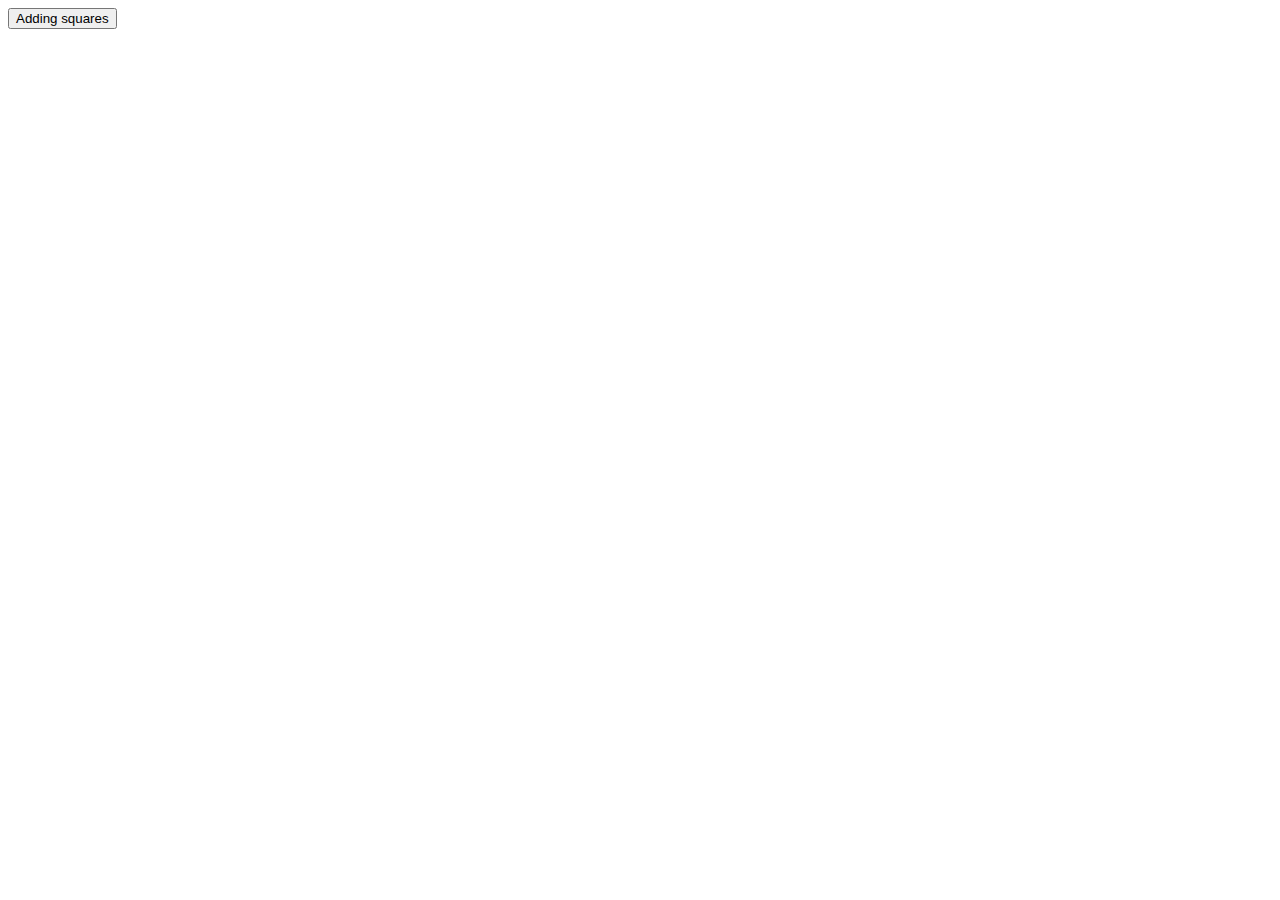
==== 1projectAddingDiv/index.html @ 3ef497da "Adding button and link to css and js" ====
<!DOCTYPE html>
<html lang="pl">

<head>
  <meta charset="UTF-8">
  <meta name="viewport" content="width=device-width, initial-scale=1.0">
  <meta http-equiv="X-UA-Compatible" content="ie=edge">
  <title>Document</title>
  <link rel="stylesheet" href="style.css">
</head>

<body>
  <button>Adding squares</button>
  <script src="main.js"></script>
</body>

</html>
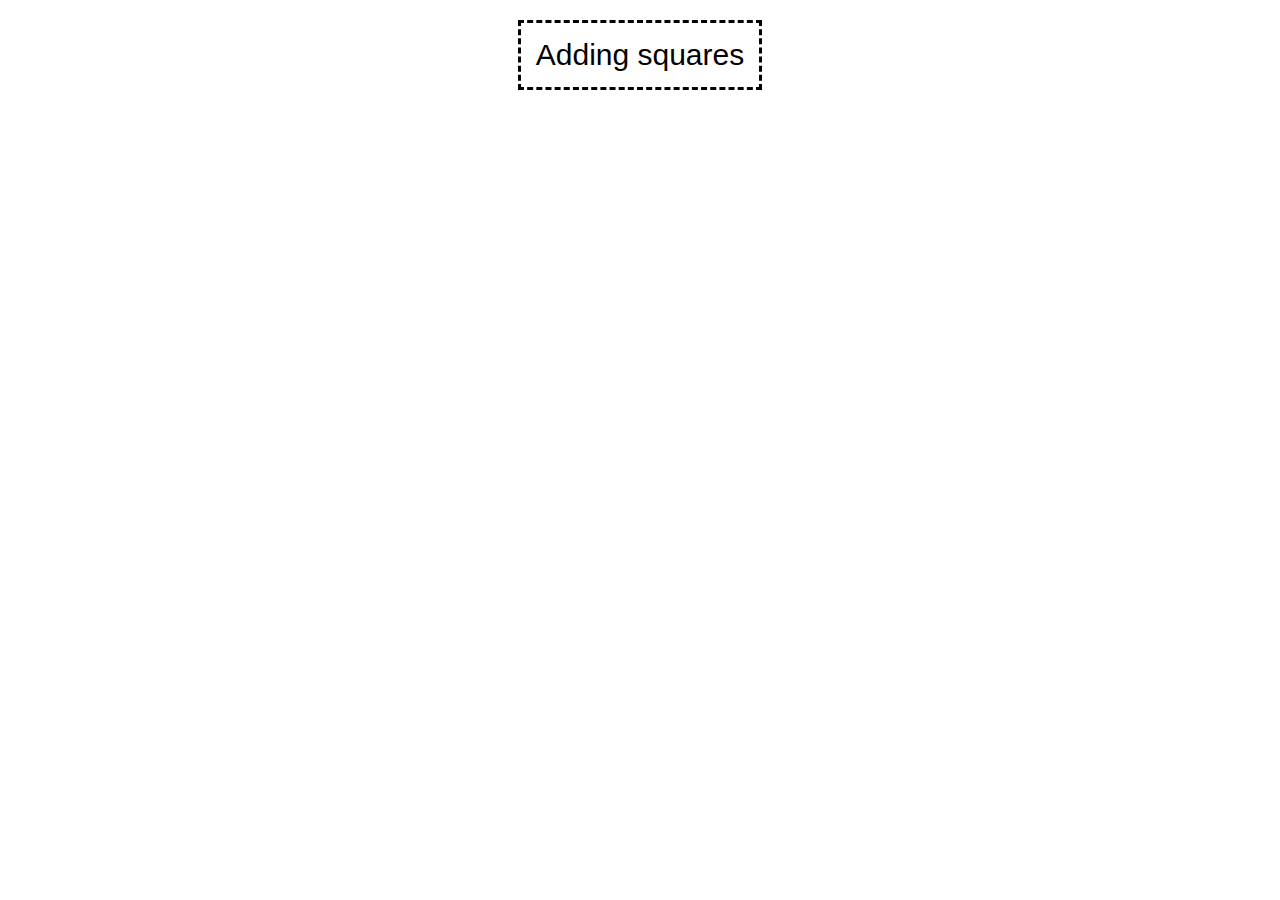
==== commit 0f687dad: "Adding squares" ====
--- a/1projectAddingDiv/index.html
+++ b/1projectAddingDiv/index.html
@@ -5,7 +5,7 @@
   <meta charset="UTF-8">
   <meta name="viewport" content="width=device-width, initial-scale=1.0">
   <meta http-equiv="X-UA-Compatible" content="ie=edge">
-  <title>Document</title>
+  <title>Adding squares</title>
   <link rel="stylesheet" href="style.css">
 </head>
 
--- a/1projectAddingDiv/style.css
+++ b/1projectAddingDiv/style.css
@@ -0,0 +1,48 @@
+* {
+  margin: 0;
+  padding: 0;
+}
+
+body {
+  text-align: center;
+}
+
+button {
+  display: block;
+  background-color: transparent;
+  border: 3px dashed black;
+  font-size: 30px;
+  font-family: arial;
+  padding: 15px;
+  margin: 20px auto;
+  cursor: pointer;
+}
+
+button:active {
+  background-color: #000;
+  color: white;
+  transition: 0.2s;
+}
+
+div {
+  float: left;
+  height: 110px;
+  width: 110px;
+  background-color: black;
+  margin: 10px;
+  color: white;
+  text-align: center;
+  line-height: 100px;
+  font-size: 40px;
+}
+
+.circle {
+  box-sizing: border-box;
+  background-color: #fff;
+  border-radius: 50%;
+  color: black;
+  border: 5px solid black;
+  line-height: 100px;
+  font-size: 40px;
+
+}